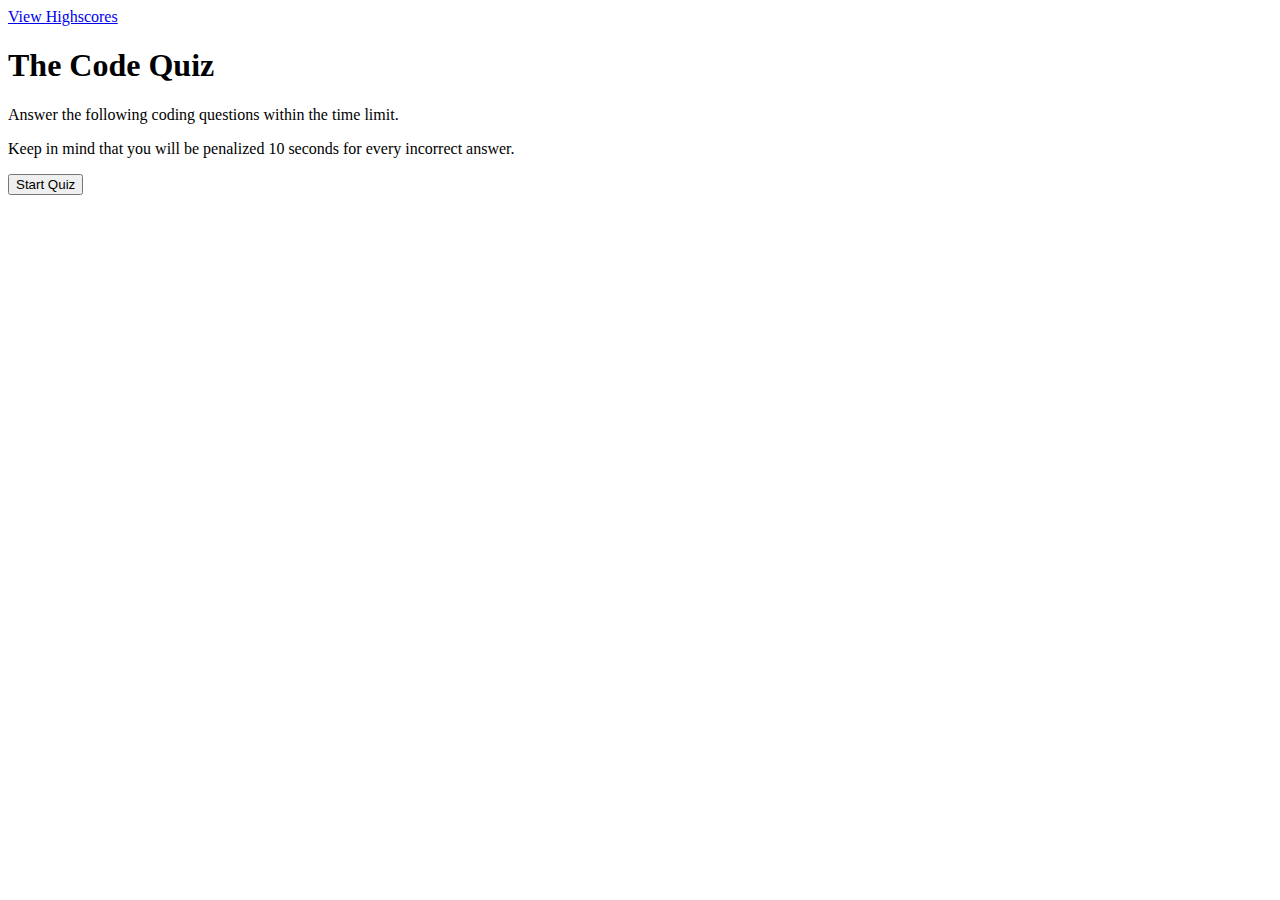
==== index.html @ a68d3e8e "add html and pseudocode" ====
<!DOCTYPE html>
<html lang="en">
<head>
    <meta charset="UTF-8">
    <meta http-equiv="X-UA-Compatible" content="IE=edge">
    <meta name="viewport" content="width=device-width, initial-scale=1.0">
    <!-- link stylesheet -->
    <link rel="stylesheet" type="text/css" href="./assets/css/style.css">

    <!-- add appropriate title -->
    <title>The Code Quiz</title>

</head>
<body>
    <!-- link highscores file -->
    <a href="highscores.html">View Highscores</a>

    <div id="container">
    <!-- add timer -->
        <div id="currentTime"></div>

        <div id="quiz">
            <h1>The Code Quiz</h1>
            <p>Answer the following coding questions within the time limit.</p>
            <p>Keep in mind that you will be penalized 10 seconds for every incorrect answer.</p>
            <ul id="choices"></ul>

    <!-- add start button -->
            <button id="startTime">Start Quiz</button>
        </div>
    </div>
    <!-- link javascript -->
    <script src="./assets/js/script.js"></script>
</body>
</html>
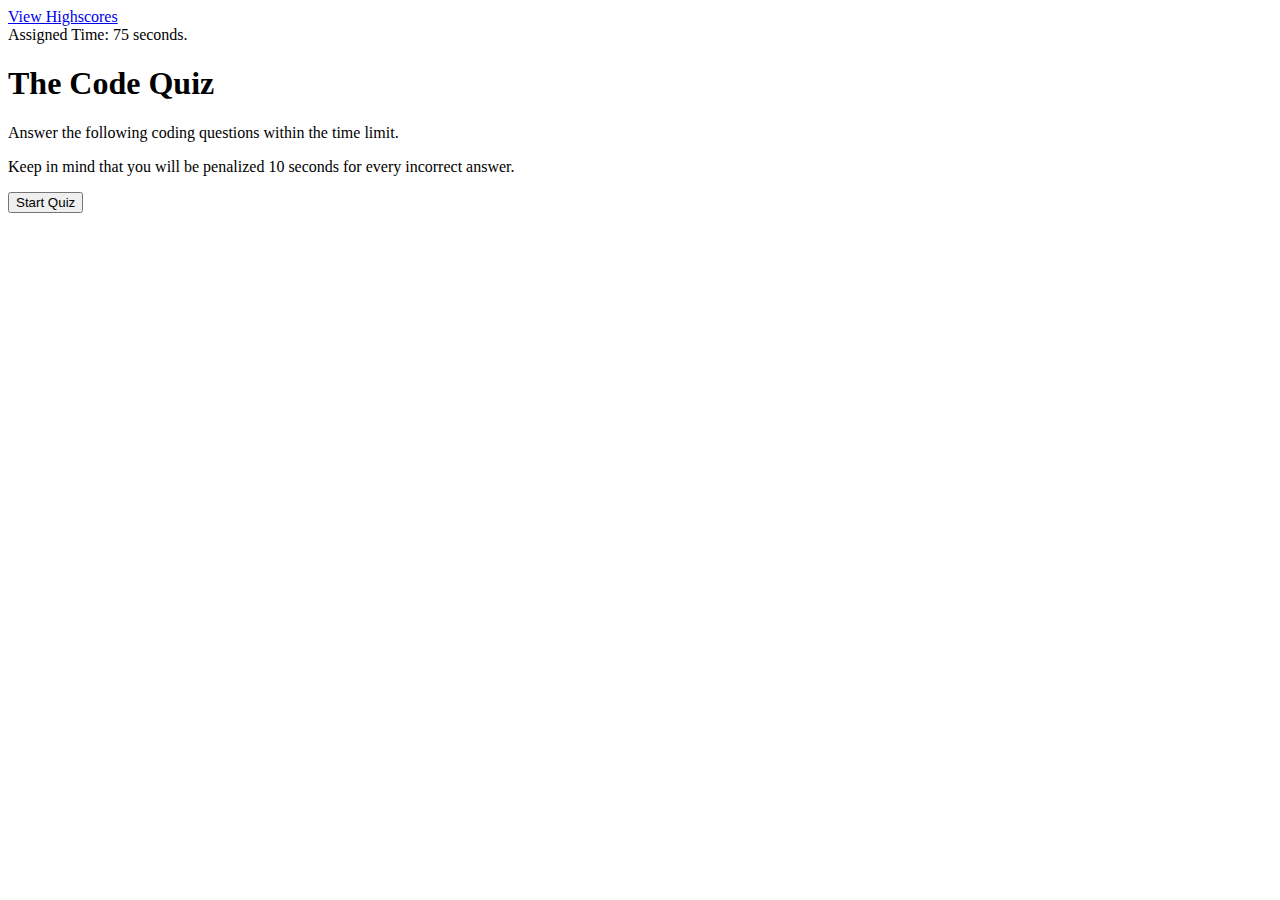
==== commit 849e4976: "add function to display questions and event listener" ====
--- a/index.html
+++ b/index.html
@@ -19,7 +19,7 @@
     <!-- add timer -->
         <div id="currentTime"></div>
 
-        <div id="quiz">
+        <div id="quizDiv">
             <h1>The Code Quiz</h1>
             <p>Answer the following coding questions within the time limit.</p>
             <p>Keep in mind that you will be penalized 10 seconds for every incorrect answer.</p>
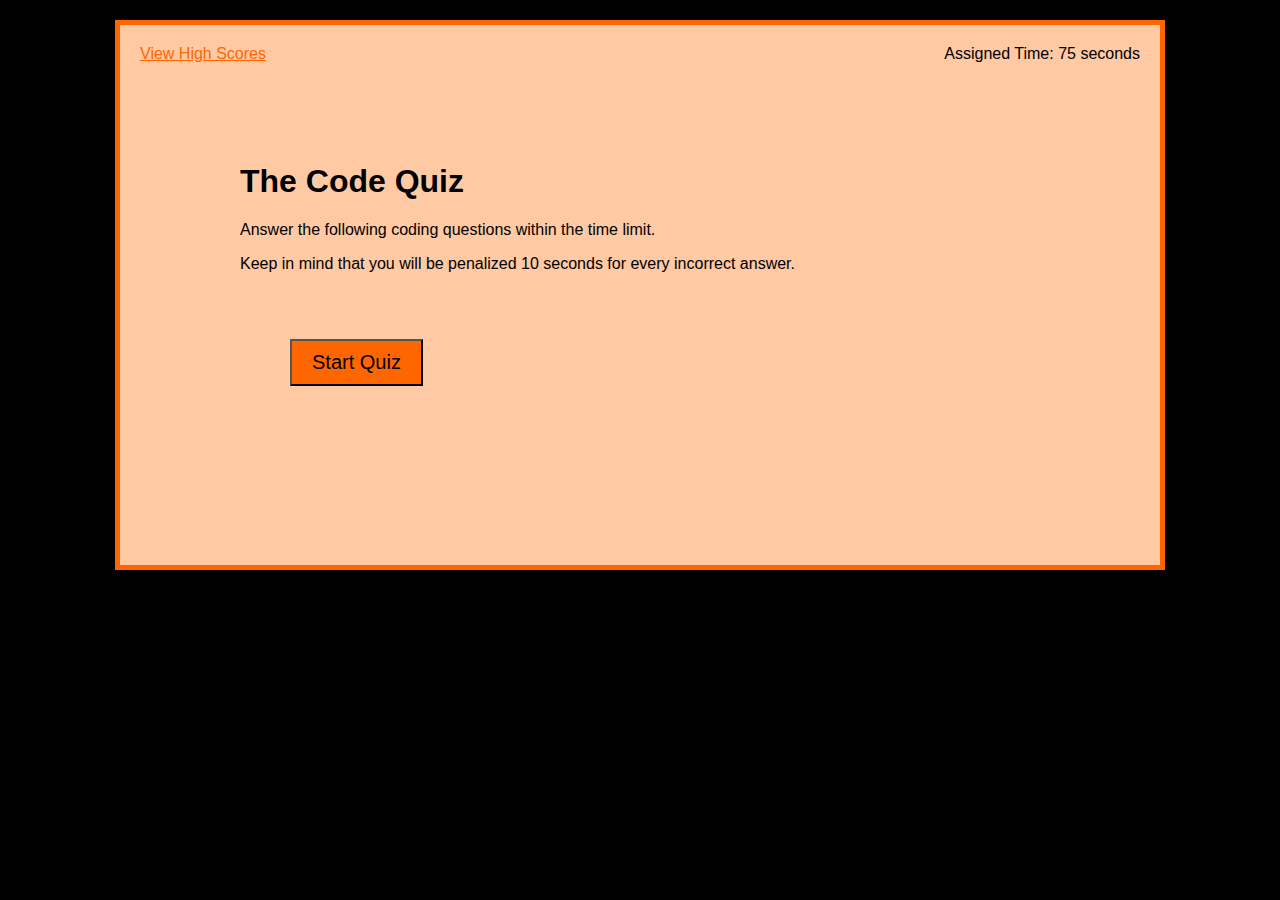
==== commit c9c02d41: "add css style" ====
--- a/index.html
+++ b/index.html
@@ -12,10 +12,9 @@
 
 </head>
 <body>
-    <!-- link highscores file -->
-    <a href="highscores.html">View Highscores</a>
-
     <div id="container">
+        <!-- link highscores file -->
+    <a href="highscores.html" id="highscores">View High Scores</a>
     <!-- add timer -->
         <div id="currentTime"></div>
 
--- a/assets/css/style.css
+++ b/assets/css/style.css
@@ -0,0 +1,34 @@
+body {
+    font-family: 'Franklin Gothic Medium', 'Arial Narrow', Arial, sans-serif;
+    background-color: black;
+    margin-top: 20px;
+}
+
+#container {
+    margin: 0 auto;
+    padding: 20px;
+    width: 1000px;
+    height: 500px;
+    border: 5px solid rgb(255, 102, 0);
+    background-color: rgb(255, 201, 164);
+}
+
+#highscores {
+    color:rgb(255, 102, 0);
+}
+#currentTime {
+    float: right;
+}
+
+#startTime {
+    background-color: rgb(255, 102, 0);
+    color: black;
+    margin: 50px;
+    padding: 10px 20px;
+    font-size: 20px;
+}
+
+#quizDiv {
+    margin-top: 100px;
+    margin-left: 100px;
+}
